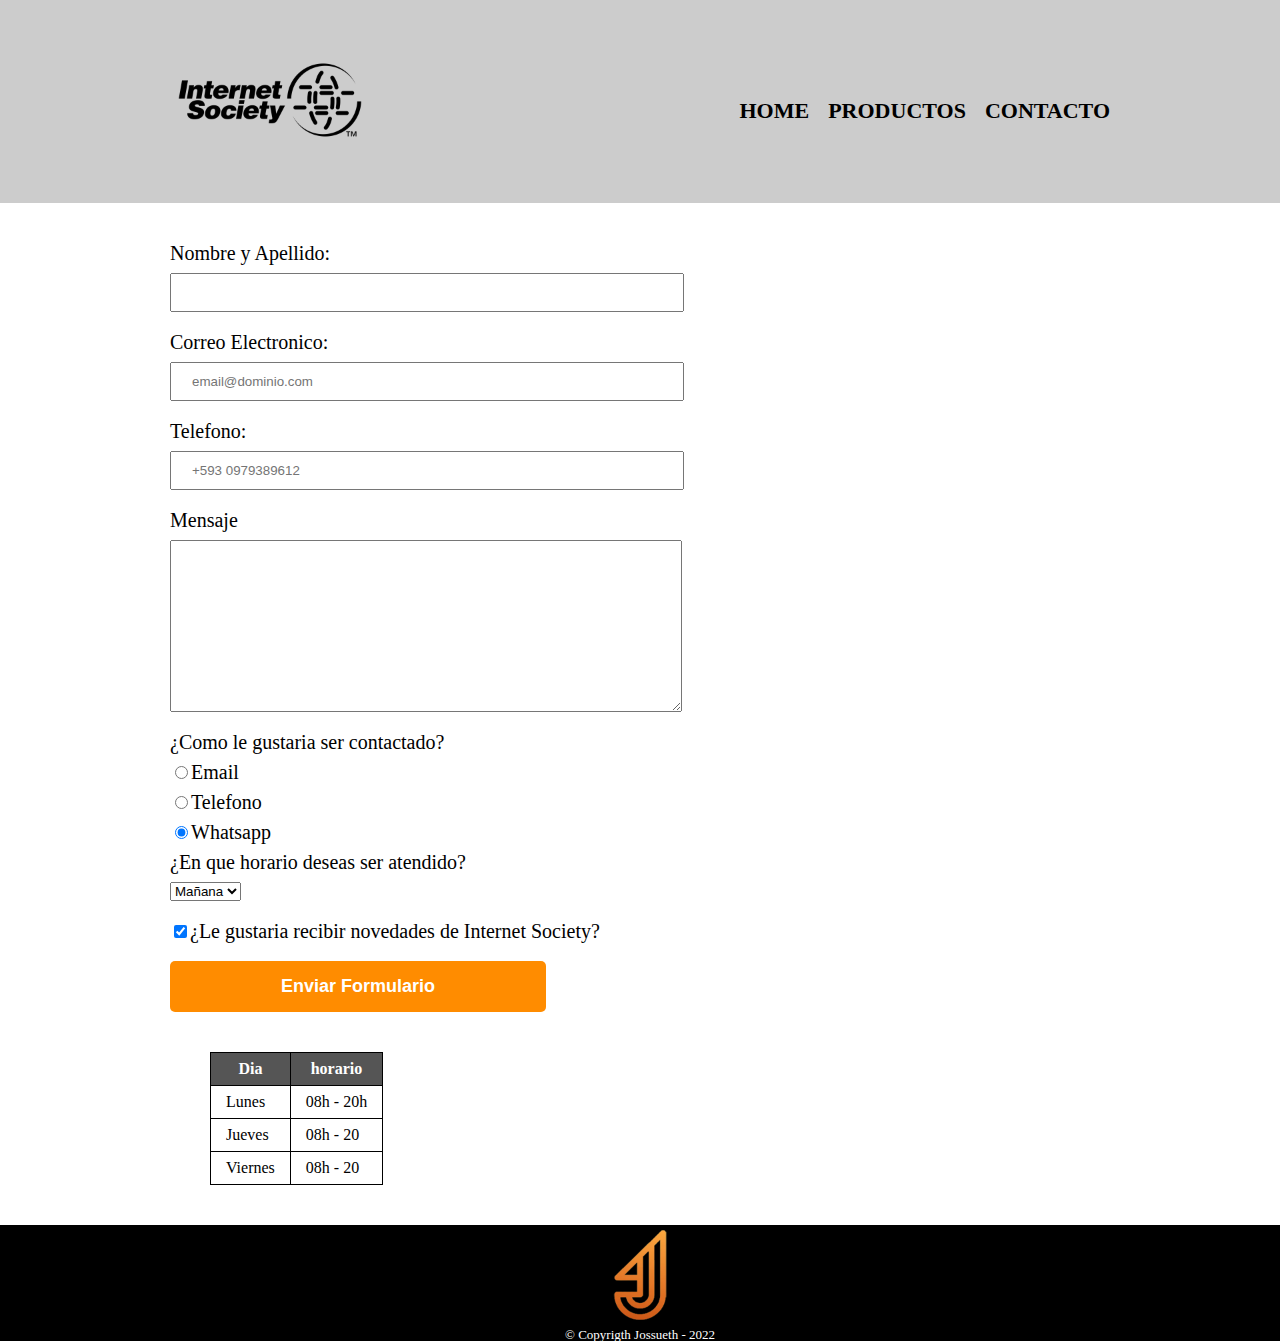
==== Contacto.html @ 8a7d2d23 "Primera version" ====
<!DOCTYPE html>

<html>
    <head>
        <meta charset="UTF-8">
        <title>Contacto - Internet Society</title>
        <link rel="stylesheet" href="reset.css">
        <link rel="stylesheet" href="contacto.css">
    </head>
    
    <body>
        <header>
            <div class="caja">
                <h1><img width="200px" src="imagenes/logointer.png" alt="Logo de Internet Society"></h1>
                <nav>
                    <ul>
                        <li><a href="Main.html">Home</a></li>
                        <li><a href="Productos.html">Productos</a></li>
                        <li><a href="Contacto.html">Contacto</a></li>
                    </ul>
                </nav>
            </div>
        </header>
    </body>

    <main>
        <form>
            <label for="nombreapellido">Nombre y Apellido:</label>
            <input type="text" id="nombreapellido" class="input-padron" required>

            <label for="correoelectronico">Correo Electronico:</label>
            <input type="email" id="correoelectronico" class="input-padron" required placeholder="email@dominio.com">

            <label for="telefono">Telefono:</label>
            <input type="tel" id="telefono" class="input-padron" required placeholder="+593 0979389612">

            <label for="mensaje">Mensaje</label>
            <textarea cols="70" rows="10" id="mensaje" class="input-padron" required></textarea>

            <fieldset>
                <legend>¿Como le gustaria ser contactado?</legend>

                <label for="radio-email"><input type="radio" name="contacto" value="email" id="radio-email">Email</label>
                
                <label for="radio-telefono"><input type="radio" name="contacto" value="telefono" id="radio-telefono">Telefono</label>

                <label for="radio-whatsapp"><input type="radio" name="contacto" value="whatsapp" id="radio-whatsapp" checked>Whatsapp</label>
            </fieldset>

            <fieldset>
                <legend>¿En que horario deseas ser atendido?</legend>
                <select>
                    <option>Mañana</option>
                    <option>Tarde</option>
                    <option>Noche</option>
                </select>
            </fieldset>

            <label class="checkbox"><input type="checkbox" checked>¿Le gustaria recibir novedades de Internet Society?</label>

            <input class="enviar" type="submit" value="Enviar Formulario" id="mensaje">
            
        </form>

        <table>
            <thead>
                <tr>
                    <th>Dia</th>
                    <th>horario</th>
                </tr>
            </thead>
            
            <tbody>
                <tr>
                    <td>Lunes</td>
                    <td>08h - 20h</td>
                </tr>
                <tr>
                    <td>Jueves</td>
                    <td>08h - 20</td>
                </tr>
                <tr>
                    <td>Viernes</td>
                    <td>08h - 20</td>
                </tr>
            </tbody>
        </table>
    </main>

    <footer>
        <img src="imagenes/logojossueth.png" width="100px" alt="Logo de marca personal Jossueth">
            <p class="copyrigth">© Copyrigth Jossueth - 2022</p>
    </footer>
</html>
---- contacto.css ----
header{
    background-color: #CCCCCC;
}

.caja{
    width: 940px;
    position: relative;
    margin: 0 auto;

}

nav{
    position: absolute;
    top: 100px;
    right: 0;
}

nav li{
    display: inline;
    margin: 0 0 0 15px;
}

nav a{
    text-transform: uppercase;
    color: black;
    font-weight: bold;
    font-size: 22px;
    text-decoration: none;
}

nav a:hover{
    color: rgb(214, 139, 0);
    text-decoration: underline;
}

main{
    width: 940px;
    margin: 0 auto;
}

form{
    margin: 40px 0 ;
}

form label, form legend{
    display: block;
    font-size: 20px;
    margin: 0 0 10px;
}

.input-padron{
    display: block;
    margin: 0 0 20px;
    padding: 10px 20px;
    width: 50%;
}

.checkbox{
    margin: 20px 0;
}

.enviar{
    width: 40%;
    padding: 15px 0;
    font-size: 18px;
    font-weight: bold;
    color: white;
    background-color: darkorange;
    border: none;
    border-radius: 5px;
    transition: 1s all;
    cursor: pointer;
}

.enviar:hover{
    background-color: red;
    transform: scale(105%) rotate(0.5deg);
}

table{
    margin: 40px 40px;
}

thead{
    background-color: #555555;
    color: white;
    font-weight: bold;
}

td,th{
    border: 1px solid black;
    padding: 8px 15px;
}

footer{
    text-align: center;
    background-color: black;
}

.copyrigth{
    color: white;
    font-size: 13px;
}
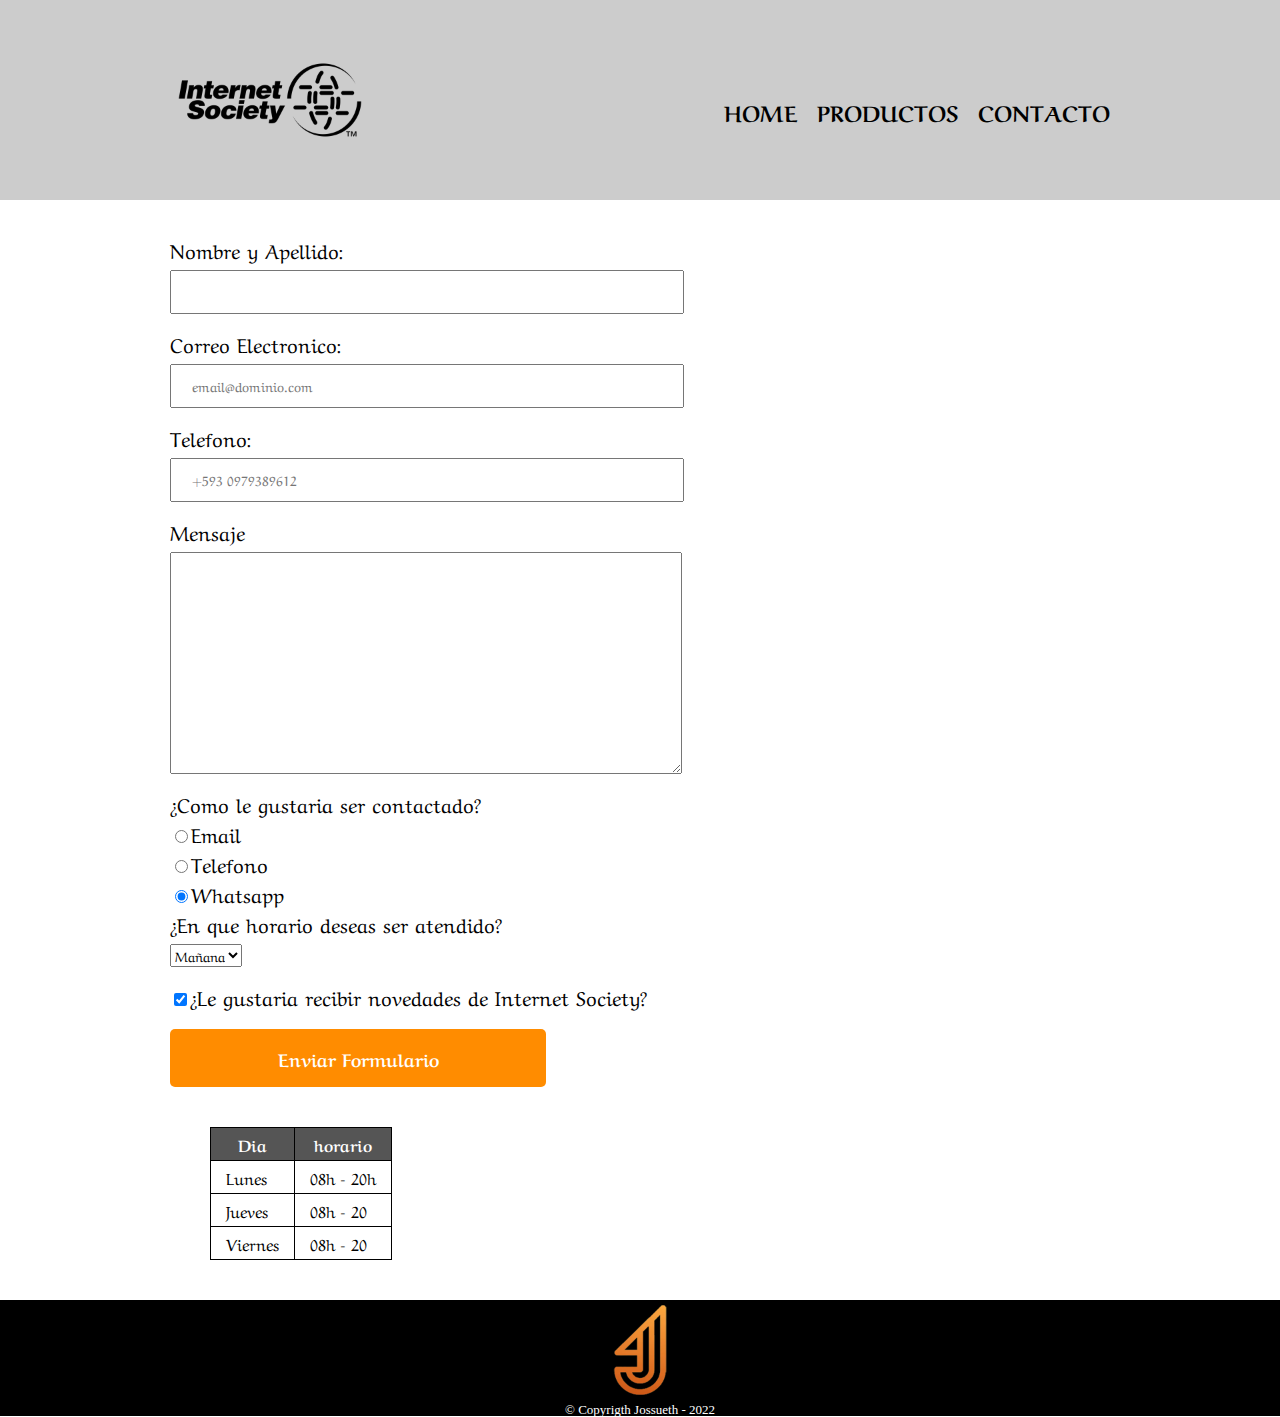
==== commit 25ce3bdb: "Arreglando detalles" ====
--- a/Contacto.html
+++ b/Contacto.html
@@ -6,6 +6,7 @@
         <title>Contacto - Internet Society</title>
         <link rel="stylesheet" href="reset.css">
         <link rel="stylesheet" href="contacto.css">
+        <link href="https://fonts.googleapis.com/css2?family=Aref+Ruqaa+Ink&family=Bungee+Spice&display=swap" rel="stylesheet">
     </head>
     
     <body>
@@ -14,7 +15,7 @@
                 <h1><img width="200px" src="imagenes/logointer.png" alt="Logo de Internet Society"></h1>
                 <nav>
                     <ul>
-                        <li><a href="Main.html">Home</a></li>
+                        <li><a href="index.html">Home</a></li>
                         <li><a href="Productos.html">Productos</a></li>
                         <li><a href="Contacto.html">Contacto</a></li>
                     </ul>
--- a/contacto.css
+++ b/contacto.css
@@ -1,12 +1,16 @@
+*{
+    font-family: 'Aref Ruqaa Ink', serif;
+}
+
 header{
     background-color: #CCCCCC;
+    font-family: 'Aref Ruqaa Ink', serif;
 }
 
 .caja{
     width: 940px;
     position: relative;
     margin: 0 auto;
-
 }
 
 nav{
